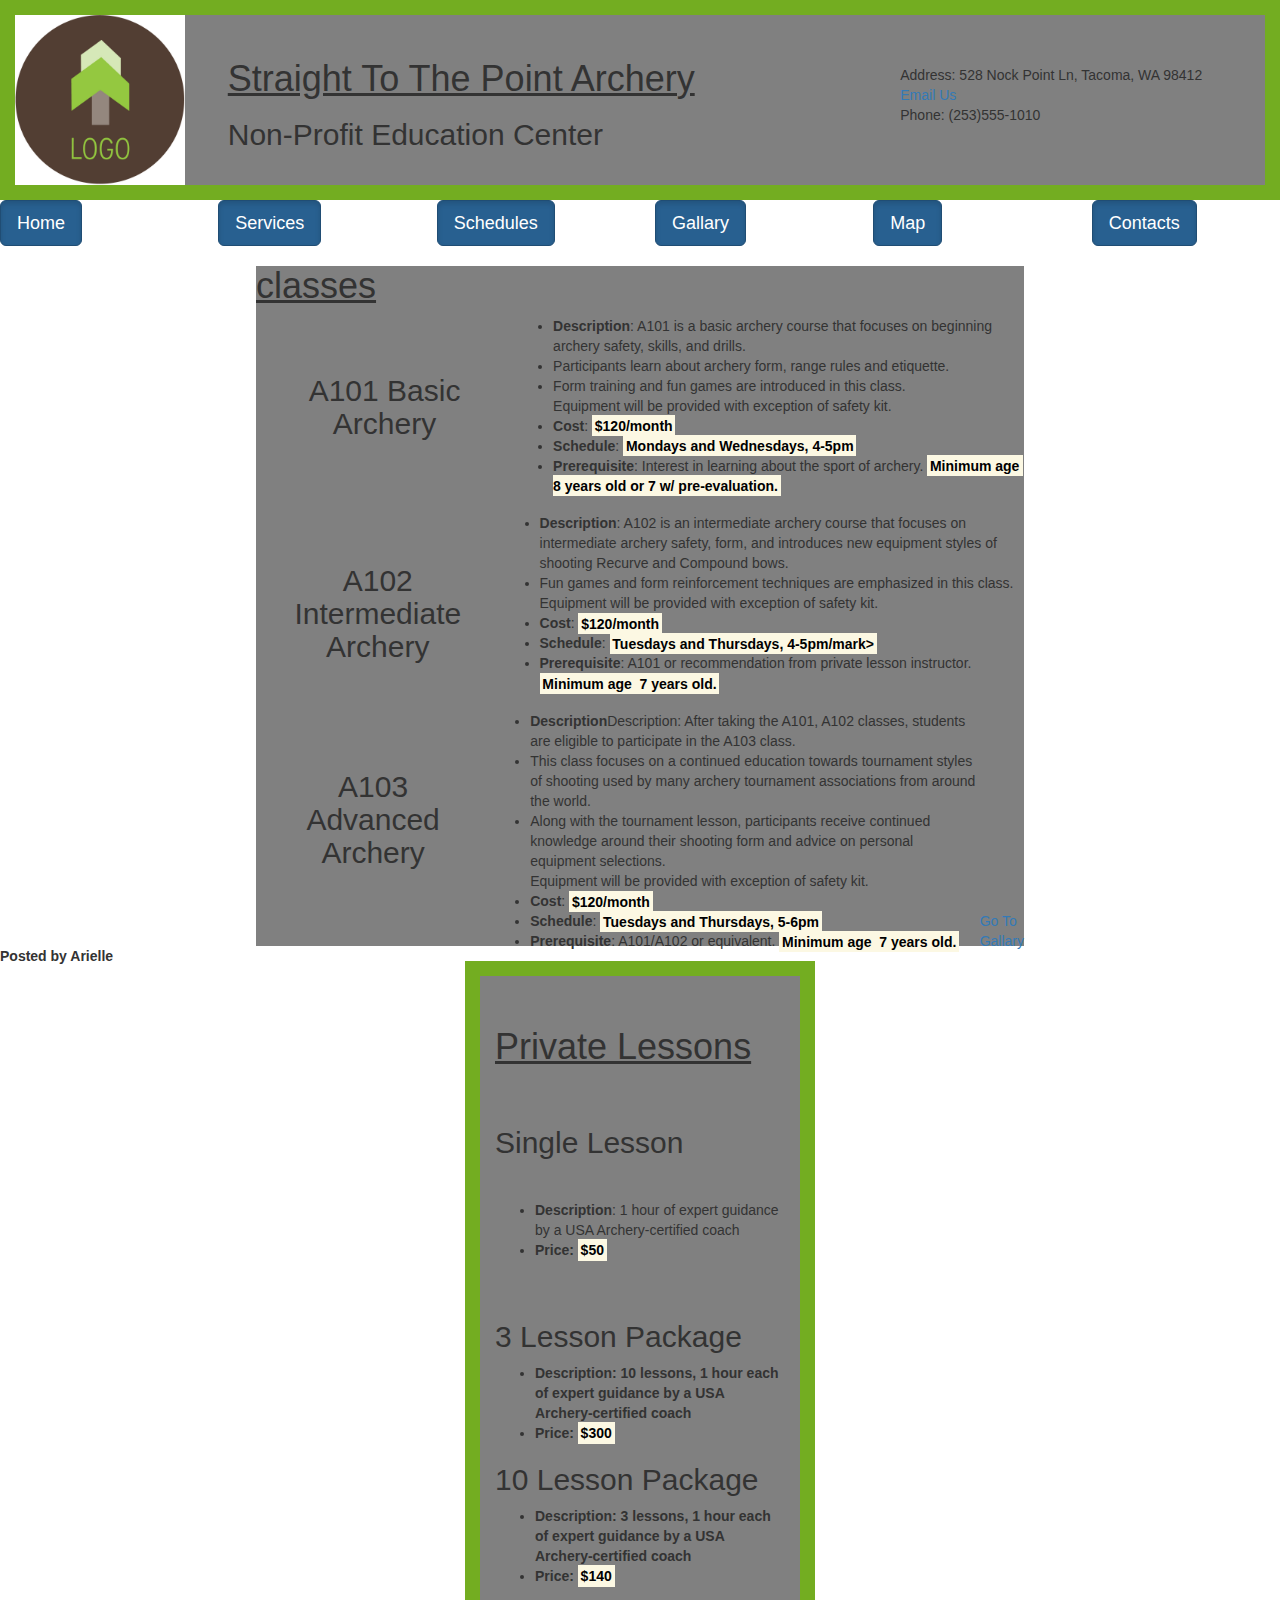
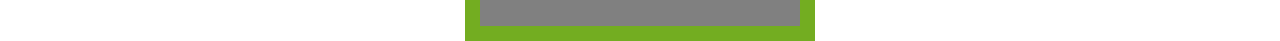
==== services.html @ b7b9b41f "adds 2nd page services" ====
<!DOCTYPE html>
<html lang="en">
<head>
  <meta charset="utf-8" />
  <title>STP Archery</title>
  <link rel="stylesheet" type="text/css" href="services.css">
</head>

  <body>
  <header>
    <div class="flex-container">
        <div class="flex-container-logo"><img src="images/logo.jpg" alt="" style="width:170px;height:170px;">
        </div>
        <div class="flex-container-title">
          <h1>Straight To The Point Archery</h1>
          <h2> Non-Profit Education Center</h2>
        </div>

      <div class="flex-container-contact">
        <ul>
          <ul>Address: 528 Nock Point Ln, Tacoma, WA 98412</ul>
          <ul><a href="mailto:archery-education@example.com">Email Us</a></ul>
          <ul>Phone: (253)555-1010</ul>
        </ul>
      </div>
    </div>
  </header>


      <link rel="stylesheet" href="https://maxcdn.bootstrapcdn.com/bootstrap/3.3.7/css/bootstrap.min.css" integrity="sha384-BVYiiSIFeK1dGmJRAkycuHAHRg32OmUcww7on3RYdg4Va+PmSTsz/K68vbdEjh4u" crossorigin="anonymous">

      <nav>
        <div class="button-container">
          <div class="row">
            <div class="col-xs-6 col-md-2"> <a href="index.html" class="btn btn-primary btn-lg active" role="button"> Home </a></div>
            <div class="col-xs-6 col-md-2"> <a href="services.html" class="btn btn-primary btn-lg active" role="button"> Services </a></div>
            <div class="col-xs-6 col-md-2"> <a href="#" class="btn btn-primary btn-lg active" role="button"> Schedules </a></div>
            <div class="col-xs-6 col-md-2"> <a href="#" class="btn btn-primary btn-lg active" role="button"> Gallary </a></div>
            <div class="col-xs-6 col-md-2"> <a href="#" class="btn btn-primary btn-lg active" role="button"> Map </a></div>
            <div class="col-xs-6 col-md-2"> <a href="#" class="btn btn-primary btn-lg active" role="button"> Contacts </a></div>
          </div>
        </div>
      </nav>



      <div class="parent-content">
         <div class="child-content-p1-classes">
          <h1>classes</h1>
          <div class="child-content-p1-classes-01">
            <div class="child-content-p1-classes-01-title">
            <h2>A101 Basic Archery</h2>
          </div>
          <div class="child-content-p1-classes-01-list">
            <ul>
              <li><strong>Description</strong>: A101 is a basic archery course that focuses on beginning archery safety, skills, and drills.</li>
              <li>Participants learn about archery form, range rules and etiquette.</li>
              <li>Form training and fun games are introduced in this class.</li>
Equipment will be provided with exception of safety kit.</li>
		          <li><strong>Cost</strong>: <strong><mark>$120/month</mark></strong></li>
		          <li><strong>Schedule</strong>: <strong><mark>Mondays and Wednesdays, 4-5pm</mark></strong></li>
		          <li><strong>Prerequisite</strong>: Interest in learning about the sport of archery. <strong><mark>Minimum age  8 years old or 7 w/ pre-evaluation.</mark></strong></li>
            </ul>
          </div>
        </div>

          <div class="child-content-p1-classes-02">
            <div class="child-content-p1-classes-02-title">
            <h2>A102 Intermediate Archery</h2>
          </div>
          <div class="child-content-p1-classes-02-list">
             <ul>
              <li><strong>Description</strong>: A102 is an intermediate archery course that focuses on intermediate archery safety, form, and introduces new equipment styles of shooting Recurve and Compound bows.</li>
              <li>Fun games and form reinforcement techniques are emphasized in this class.</li>
Equipment will be provided with exception of safety kit.</li>
		          <li><strong>Cost</strong>: <strong><mark>$120/month</mark></strong></li>
		          <li><strong>Schedule</strong>: <strong><mark>Tuesdays and Thursdays, 4-5pm/mark></strong></li>
		          <li><strong>Prerequisite</strong>: A101 or recommendation from private lesson instructor. <strong><mark>Minimum age  7 years old.</mark></strong></li>
            </ul>
          </div>
        </div>

          <div class="child-content-p1-classes-03">
		        <div class="child-content-p1-classes-03-title">
              <h2>A103 Advanced Archery</h2>
            </div>
            <div class="child content-p1-classes-03-list">
             <ul>
		          <li><strong>Description</strong>Description: After taking the A101, A102 classes, students are eligible to participate in the A103 class.</li>
                <li>This class focuses on a continued education towards tournament styles of shooting used by many archery tournament associations from around the world.</li>
                <li>Along with the tournament lesson, participants receive continued knowledge around their shooting form and advice on personal equipment selections.</li>
Equipment will be provided with exception of safety kit.</li>
		          <li><strong>Cost</strong>: <strong><mark>$120/month</mark></strong></li>
		          <li><strong>Schedule</strong>: <strong><mark>Tuesdays and Thursdays, 5-6pm</strong></li>
		          <li><strong>Prerequisite</strong>: A101/A102 or equivalent. <strong><mark>Minimum age  7 years old.</mark></strong></li>
             </ul>
           </div>

           <div class="ccp1c03-gallary">
             <p><a href="#toc">Go To Gallary</a></p>
           </div>
         </div>



          <div class="child-content-p2-private">
            <h1>Private Lessons</h1>
              <h2>Single Lesson</h2>
                <ul>
             		  <li><strong>Description</strong>: 1 hour of expert guidance by a USA Archery-certified coach</li>
             		  <li><strong>Price: <strong><mark>$50</mark></strong></li>
                </ul>

              <h2>3 Lesson Package</h2>
                 <ul>
                   <li><strong>Description</strong>: 10 lessons, 1 hour each of expert guidance by a USA Archery-certified coach
                   <li><strong>Price: <strong><mark>$300</mark></strong></li>
                 </ul>

             	<h2>10 Lesson Package</h2>
                <ul>
                  <li><strong>Description</strong>: 3 lessons, 1 hour each of expert guidance by a USA Archery-certified coach</li>
                  <li><strong>Price: <strong><mark>$140</mark></strong></li>
                </ul>
              </div>
            </div>
    </body>

    <footer>
      <p>Posted by Arielle</p>
    </footer>
---- services.css ----
body {

}

h1 {
    size: 225%;
    text-decoration: underline;
}
h2 {
    size: 150px;
}
h3 {
    size: 99px;
}
p {
    size: 30px;

}

.flex-container {
                  display:flex;
                  flex-wrap: nowrap;
                  flex-direction: row;
                  justify-content: space-around;
                  width: auto;
                  height: 200px;
                  position: relative;
                  align-items: center;
                  background-color: gray;
                  border: 15px solid #73AD21;
}



.flex-container-logo {
          width: 150px;
          height: 150px;
          margin-bottom: 20px;
          position: relative;


}

.flex-container-title {
                        position: relative;
                        margin: auto;

}

.flex-container-sub-title {
                            position: relative;
                            margin: auto;


}

.flex-container-contact {
                          position: relative;
                          margin: auto;
}




.nav {
      color: #89e0f0;
      margin:20px;
      padding: 25px;
      background-color:transparent;
      text-decoration:gray}
        a:visited {color:pink; background-color:transparent; text-decoration:none}
        a:hover   {color:yellow; background-color:transparent; text-decoration:underline}
        a:active  {color:yellow; background-color:transparent; text-decoration:underline}
}




.parent-content {
        display: flex;
        flex-wrap: nowrap;
        padding:15px;



}


.child-content-p1-classes {

                                    width: 60%;
                                    height: 680px;
                                    position: relative;
                                    margin: auto;
                                    flex-direction: column;
                                    background-color: gray;
                                    justify-content:space-between;

}

.child-content-p1-classes-01 {
                              display: flex;
                              position: relative;
                              justify-content: flex-start;
                              margin: auto;

  }
  .child-content-p1-classes-01-title {
                                        display: flex;
                                        position: relative;
                                        justify-content: flex-start;
                                        margin: 5%;
                                        flex-wrap: wrap;
                                        text-align: center;

  }
  .child-content-p1-classes-01-list {
                                    display: flex;
                                    position: relative;
                                    justify-content: flex-end;
                                    margin: auto;
                                    flex-wrap: wrap;
                                    align-items:baseline;
  }

  .child-content-p1-classes-02 {
                                display: flex;
                                position: relative;
                                justify-content: flex-start;
                                margin: auto;

  }



  .child-content-p1-classes-02-title {
                                        display: flex;
                                        position: relative;
                                        justify-content: flex-start;
                                        margin: 5%;
                                        flex-wrap: wrap;
                                        text-align: center;

  }
.child-content-p1-classes-02-list {
                                    display: flex;
                                    position: relative;
                                    justify-content: flex-end;
                                    margin: auto;
                                    flex-wrap: wrap;
                                    align-items: baseline;

}
   .child-content-p1-classes-03 {
                                 display: flex;
                                 position: relative;
                                 justify-content: flex-start;
                                 margin: auto;

}
.child-content-p1-classes-03-title {
                                      display: flex;
                                      position: relative;
                                      justify-content: flex-start;
                                      margin: 5%;
                                      flex-wrap: wrap;
                                      text-align: center;

}
.child-content-p1-classes-03-list {
                                  display: flex;
                                  position: relative;
                                  justify-content: flex-end;
                                  margin: auto;
                                  flex-wrap: wrap;
                                  align-items: baseline;
}

.ccp1c03-gallary {
                  display: flex;
                  order: 1;
                  flex-grow: 2;
                  align-items: flex-end;
}

.child-content-p2-private {
                                    display: flex;
                                    flex-wrap: wrap;
                                    flex-direction: column;
                                    margin: auto;
                                    position: relative;
                                    justify-content:space-around;
                                    width: 350px;
                                    height: 680px;
                                    background-color: gray;
                                    border: 15px solid #73AD21;
                                    padding:15px;

}

footer {
        display: block;
        position: absolute;

}
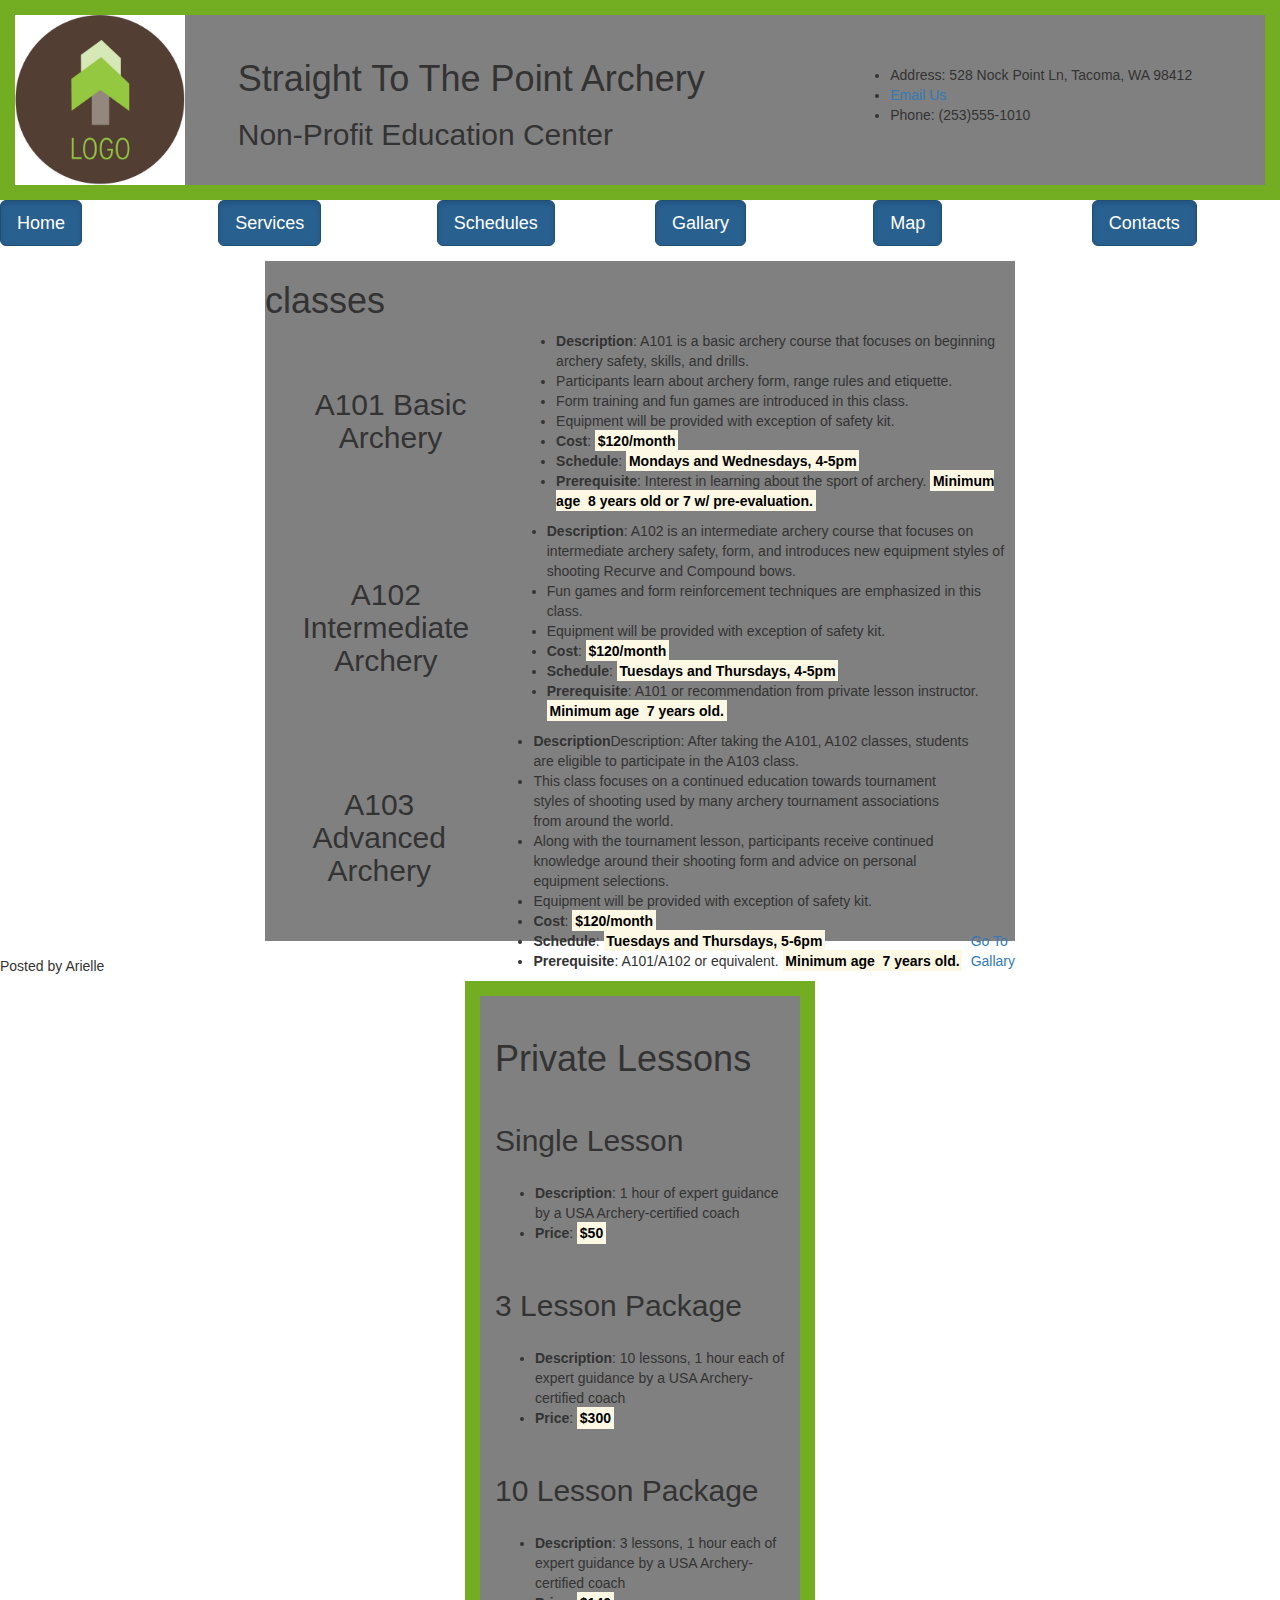
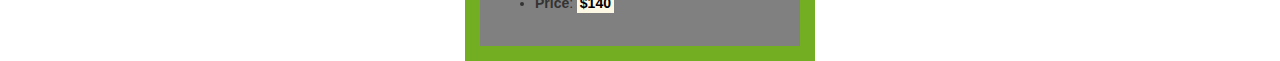
==== commit 103e55a5: "git add again since no reflection on the site" ====
--- a/services.html
+++ b/services.html
@@ -18,9 +18,9 @@
 
       <div class="flex-container-contact">
         <ul>
-          <ul>Address: 528 Nock Point Ln, Tacoma, WA 98412</ul>
-          <ul><a href="mailto:archery-education@example.com">Email Us</a></ul>
-          <ul>Phone: (253)555-1010</ul>
+          <li>Address: 528 Nock Point Ln, Tacoma, WA 98412</li>
+          <li><a href="mailto:archery-education@example.com">Email Us</a></li>
+          <li>Phone: (253)555-1010</li>
         </ul>
       </div>
     </div>
@@ -56,7 +56,7 @@
               <li><strong>Description</strong>: A101 is a basic archery course that focuses on beginning archery safety, skills, and drills.</li>
               <li>Participants learn about archery form, range rules and etiquette.</li>
               <li>Form training and fun games are introduced in this class.</li>
-Equipment will be provided with exception of safety kit.</li>
+              <li>Equipment will be provided with exception of safety kit.</li>
 		          <li><strong>Cost</strong>: <strong><mark>$120/month</mark></strong></li>
 		          <li><strong>Schedule</strong>: <strong><mark>Mondays and Wednesdays, 4-5pm</mark></strong></li>
 		          <li><strong>Prerequisite</strong>: Interest in learning about the sport of archery. <strong><mark>Minimum age  8 years old or 7 w/ pre-evaluation.</mark></strong></li>
@@ -72,9 +72,9 @@
              <ul>
               <li><strong>Description</strong>: A102 is an intermediate archery course that focuses on intermediate archery safety, form, and introduces new equipment styles of shooting Recurve and Compound bows.</li>
               <li>Fun games and form reinforcement techniques are emphasized in this class.</li>
-Equipment will be provided with exception of safety kit.</li>
+              <li>Equipment will be provided with exception of safety kit.</li>
 		          <li><strong>Cost</strong>: <strong><mark>$120/month</mark></strong></li>
-		          <li><strong>Schedule</strong>: <strong><mark>Tuesdays and Thursdays, 4-5pm/mark></strong></li>
+		          <li><strong>Schedule</strong>: <strong><mark>Tuesdays and Thursdays, 4-5pm</mark></strong></li>
 		          <li><strong>Prerequisite</strong>: A101 or recommendation from private lesson instructor. <strong><mark>Minimum age  7 years old.</mark></strong></li>
             </ul>
           </div>
@@ -87,11 +87,11 @@
             <div class="child content-p1-classes-03-list">
              <ul>
 		          <li><strong>Description</strong>Description: After taking the A101, A102 classes, students are eligible to participate in the A103 class.</li>
-                <li>This class focuses on a continued education towards tournament styles of shooting used by many archery tournament associations from around the world.</li>
-                <li>Along with the tournament lesson, participants receive continued knowledge around their shooting form and advice on personal equipment selections.</li>
-Equipment will be provided with exception of safety kit.</li>
+              <li>This class focuses on a continued education towards tournament styles of shooting used by many archery tournament associations from around the world.</li>
+              <li>Along with the tournament lesson, participants receive continued knowledge around their shooting form and advice on personal equipment selections.</li>
+              <li>Equipment will be provided with exception of safety kit.</li>
 		          <li><strong>Cost</strong>: <strong><mark>$120/month</mark></strong></li>
-		          <li><strong>Schedule</strong>: <strong><mark>Tuesdays and Thursdays, 5-6pm</strong></li>
+		          <li><strong>Schedule</strong>: <strong><mark>Tuesdays and Thursdays, 5-6pm</mark></strong></li>
 		          <li><strong>Prerequisite</strong>: A101/A102 or equivalent. <strong><mark>Minimum age  7 years old.</mark></strong></li>
              </ul>
            </div>
@@ -108,24 +108,25 @@
               <h2>Single Lesson</h2>
                 <ul>
              		  <li><strong>Description</strong>: 1 hour of expert guidance by a USA Archery-certified coach</li>
-             		  <li><strong>Price: <strong><mark>$50</mark></strong></li>
+             		  <li><strong>Price</strong>: <strong><mark>$50</mark></strong></li>
                 </ul>
 
               <h2>3 Lesson Package</h2>
                  <ul>
                    <li><strong>Description</strong>: 10 lessons, 1 hour each of expert guidance by a USA Archery-certified coach
-                   <li><strong>Price: <strong><mark>$300</mark></strong></li>
+                   <li><strong>Price</strong>: <strong><mark>$300</mark></strong></li>
                  </ul>
 
              	<h2>10 Lesson Package</h2>
                 <ul>
                   <li><strong>Description</strong>: 3 lessons, 1 hour each of expert guidance by a USA Archery-certified coach</li>
-                  <li><strong>Price: <strong><mark>$140</mark></strong></li>
+                  <li><strong>Price</strong>: <strong><mark>$140</mark></strong></li>
                 </ul>
               </div>
             </div>
+          </div>
+
+          <footer>
+            <p>Posted by Arielle</p>
+          </footer>
     </body>
-
-    <footer>
-      <p>Posted by Arielle</p>
-    </footer>
--- a/services.css
+++ b/services.css
@@ -1,21 +1,4 @@
-body {
 
-}
-
-h1 {
-    size: 225%;
-    text-decoration: underline;
-}
-h2 {
-    size: 150px;
-}
-h3 {
-    size: 99px;
-}
-p {
-    size: 30px;
-
-}
 
 .flex-container {
                   display:flex;
@@ -71,7 +54,7 @@
         a:visited {color:pink; background-color:transparent; text-decoration:none}
         a:hover   {color:yellow; background-color:transparent; text-decoration:underline}
         a:active  {color:yellow; background-color:transparent; text-decoration:underline}
-}
+
 
 
 
@@ -80,9 +63,6 @@
         display: flex;
         flex-wrap: nowrap;
         padding:15px;
-
-
-
 }
 
 
